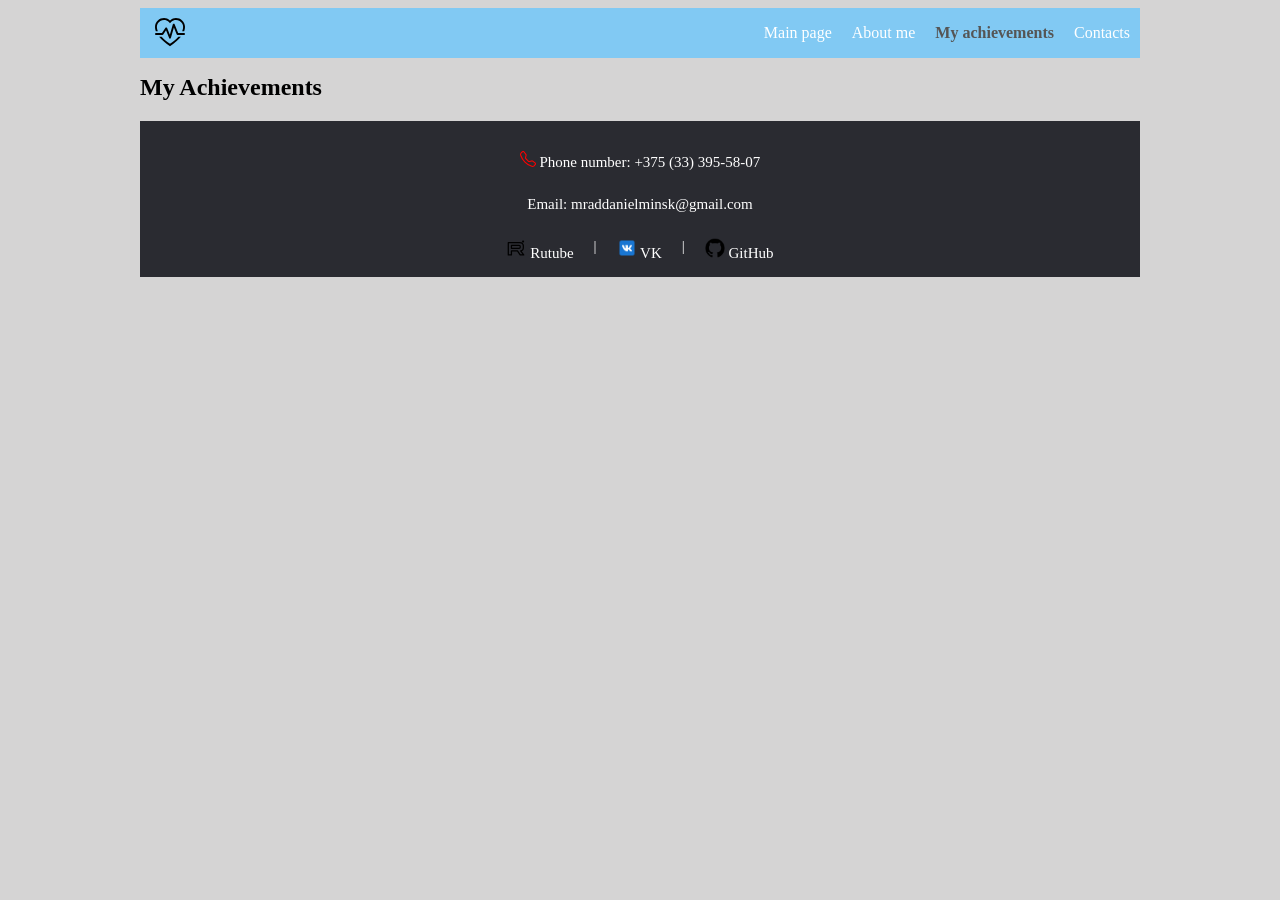
==== my-achievements.html @ 320631bc "загрузил сайт" ====
<!DOCTYPE html>
<html lang="en">

<head>
    <meta charset="UTF-8">
    <meta name="viewport" content="width=device-width, initial-scale=1.0">
    <title>My Achievements</title>
    <link rel="stylesheet" href="style.css">
</head>

<body>
    <div class="container">
        <div class="header">
            <img src="img/logo.svg" alt="Logorype" id="img1">
            <ul>
                <li><a class="a1" href="index.html">Main page</a></li>
                <li><a class="a1" href="index.html#main-container">About me</a></li>
                <li><a class="a1" href="my-achievements.html">My achievements</a></li>
                <li><a class="a1" href="#footer">Contacts</a></li>
            </ul>
        </div>
        <main>
            <h1>My Achievements</h1>
        </main>
        <div class="footer" id="footer">
            <p class="text-51"><img src="img/telephone.svg" alt="Trubka"> Phone number: +375 (33) 395-58-07</p>
            <p class="text-51">Email: mraddanielminsk@gmail.com</p>
            <div class="web">
                <p class="a2"><img class="img3" src="img/rutube.svg" alt="рутуб"><a href=""> Rutube</a></p>
                <p class="a2">|</p>
                <p class="a2"><img class="img3" src="img/vk.png" alt="вк"><a href="https://vk.ru/marcus_rotschild">
                        VK</a></p>
                <p class="a2">|</p>
                <p class="a2"><img class="img3" src="img/GitHub_Invertocat_Logo.svg..webp" alt=" GitHub"><a href="https://github.com/projects?query=is%3Aopen+creator%3A%40me">
                        GitHub</a></p>
            </div>
        </div>
    </div>
    <script>
        const headerLinks = document.querySelectorAll(".header a");
        const currentPage = window.location.pathname.split("/").pop() || "index.html";
        headerLinks.forEach((link) => {
            const linkUrl = new URL(link.href);
            const linkPage = linkUrl.pathname.split("/").pop() || "index.html";
            link.classList.toggle("selected", linkPage === currentPage && linkUrl.hash === window.location.hash);
        });
    </script>
</body>

</html>
---- style.css ----
body {
    background-color: rgb(213, 212, 212);
}

.container {
    max-width: 1000px;
    margin: auto;
}

.header {
    display: flex;
    justify-content: space-between;
    background-color: rgb(129, 201, 243);
    animation: slide-down 600ms ease-out both;
}

h1,
h2 {
    animation: fade-up 700ms ease-out both;
}

.footer {
    animation: fade-up 700ms ease-out both;
}

@keyframes slide-down {
    from {
        opacity: 0;
        transform: translateY(-16px);
    }

    to {
        opacity: 1;
        transform: translateY(0);
    }
}

@keyframes fade-up {
    from {
        opacity: 0;
        transform: translateY(16px);
    }

    to {
        opacity: 1;
        transform: translateY(0);
    }
}

@media (prefers-reduced-motion: reduce) {
    .header,
    h1,
    h2,
    .footer {
        animation: none;
    }
}

ul {
    display: flex;
    list-style: none;
}

li {
    margin-left: 10px;
    margin-right: 10px;
}

a {
    text-decoration: none;
    color: white;
}

.a1 {
    font-weight: normal;
}

.a1.selected {
    font-weight: bold;
    color: #555;
}

#img1 {
    margin-left: 15px;
    width: 30px;
}

.main-contаiner {
    display: flex;
    padding-top: 50px;
    padding-bottom: 70px;
    align-items: center;

}

#img2 {
    height: 230px;
    border-radius: 12px;
}

.text-1 {
    margin-left: 15px;

}

h1 {
    margin-bottom: 20px;
    font-size: 24px;

}

.text-2 {
    font-size: 16px;
}

.gallary {
    margin: 20px;

}

h2 {
    text-align: center;
}

.gallary-items {
    display: flex;
    justify-content: space-between;
}

.gall-photo {
    width: 300px;
    border-radius: 12px;
}

.footer {
    background-color: rgb(42, 43, 49);
    align-items: center;
    text-align: center;
    padding-top: 5px;
    margin-bottom: 35px;
}

.web {
    display: flex;
    justify-content: center;
    padding-bottom: 5px;
}

.img3 {
    width: 20px;
}

.a2 {
    text-decoration: none;
    color: white;
    margin: 10px;
    font-size: 15px;
}

.text-51 {
    margin-top: 25px;
    color: white;
    font-size: 15px;
}
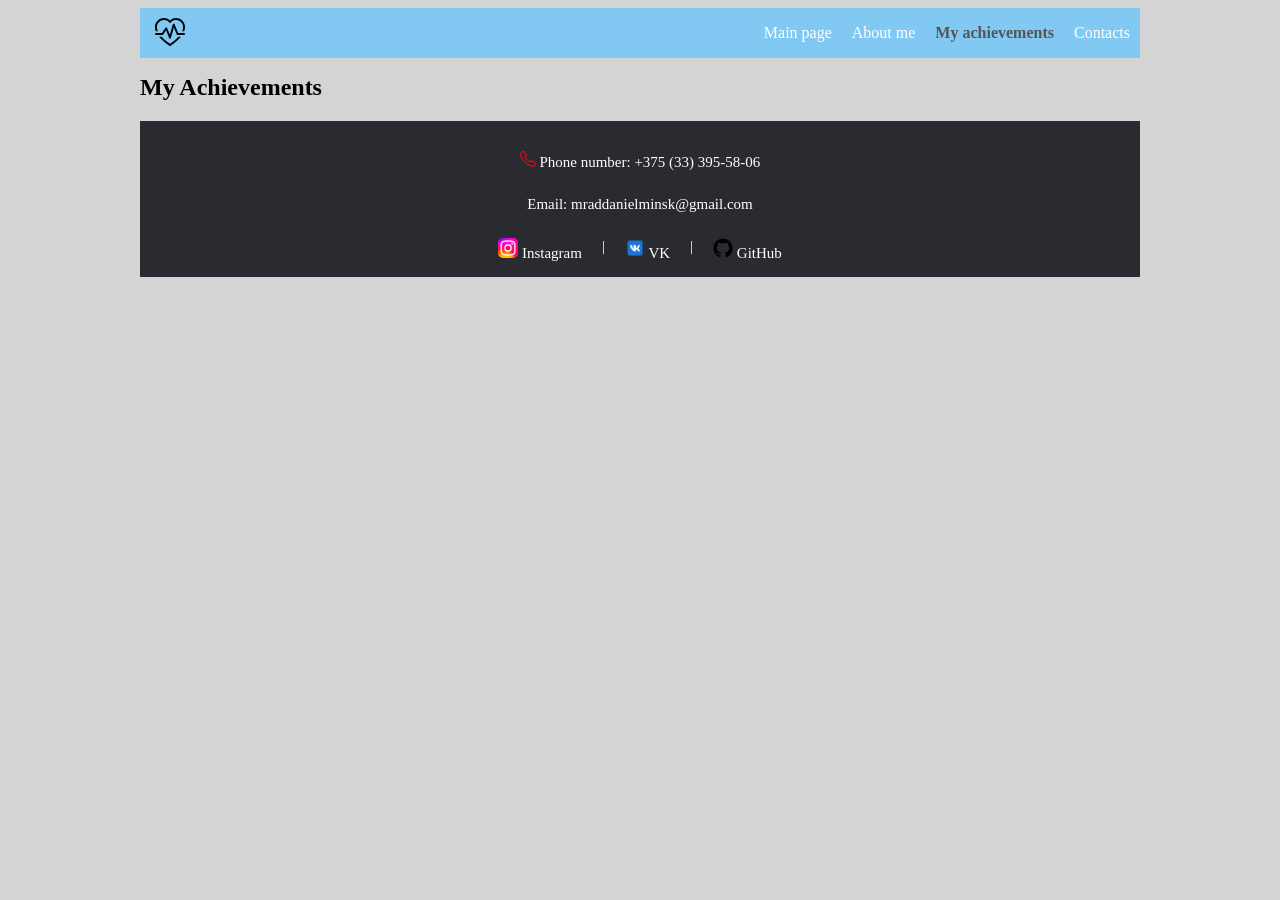
==== commit a074770f: "izmeneniya2" ====
--- a/my-achievements.html
+++ b/my-achievements.html
@@ -23,15 +23,15 @@
             <h1>My Achievements</h1>
         </main>
         <div class="footer" id="footer">
-            <p class="text-51"><img src="img/telephone.svg" alt="Trubka"> Phone number: +375 (33) 395-58-07</p>
+            <p class="text-51"><img src="img/telephone.svg" alt="Trubka"> Phone number: +375 (33) 395-58-06</p>
             <p class="text-51">Email: mraddanielminsk@gmail.com</p>
             <div class="web">
-                <p class="a2"><img class="img3" src="img/rutube.svg" alt="рутуб"><a href=""> Rutube</a></p>
+                <p class="a2"><img class="img3" src="img/images.jpg" alt="Instagram"><a href="https://www.instagram.com/mrad.daniel?cplk=Mm1ybHBhZGt4cjZ6"> Instagram</a></p>
                 <p class="a2">|</p>
                 <p class="a2"><img class="img3" src="img/vk.png" alt="вк"><a href="https://vk.ru/marcus_rotschild">
                         VK</a></p>
                 <p class="a2">|</p>
-                <p class="a2"><img class="img3" src="img/GitHub_Invertocat_Logo.svg..webp" alt=" GitHub"><a href="https://github.com/projects?query=is%3Aopen+creator%3A%40me">
+                <p class="a2"><img class="img3" src="img/GitHub_Invertocat_Logo.svg..webp" alt=" GitHub"><a href="https://github.com/povisheva12-rgb">
                         GitHub</a></p>
             </div>
         </div>
--- a/style.css
+++ b/style.css
@@ -148,6 +148,7 @@
 
 .img3 {
     width: 20px;
+    border-radius: 5px;
 }
 
 .a2 {
@@ -155,6 +156,7 @@
     color: white;
     margin: 10px;
     font-size: 15px;
+    
 }
 
 .text-51 {
